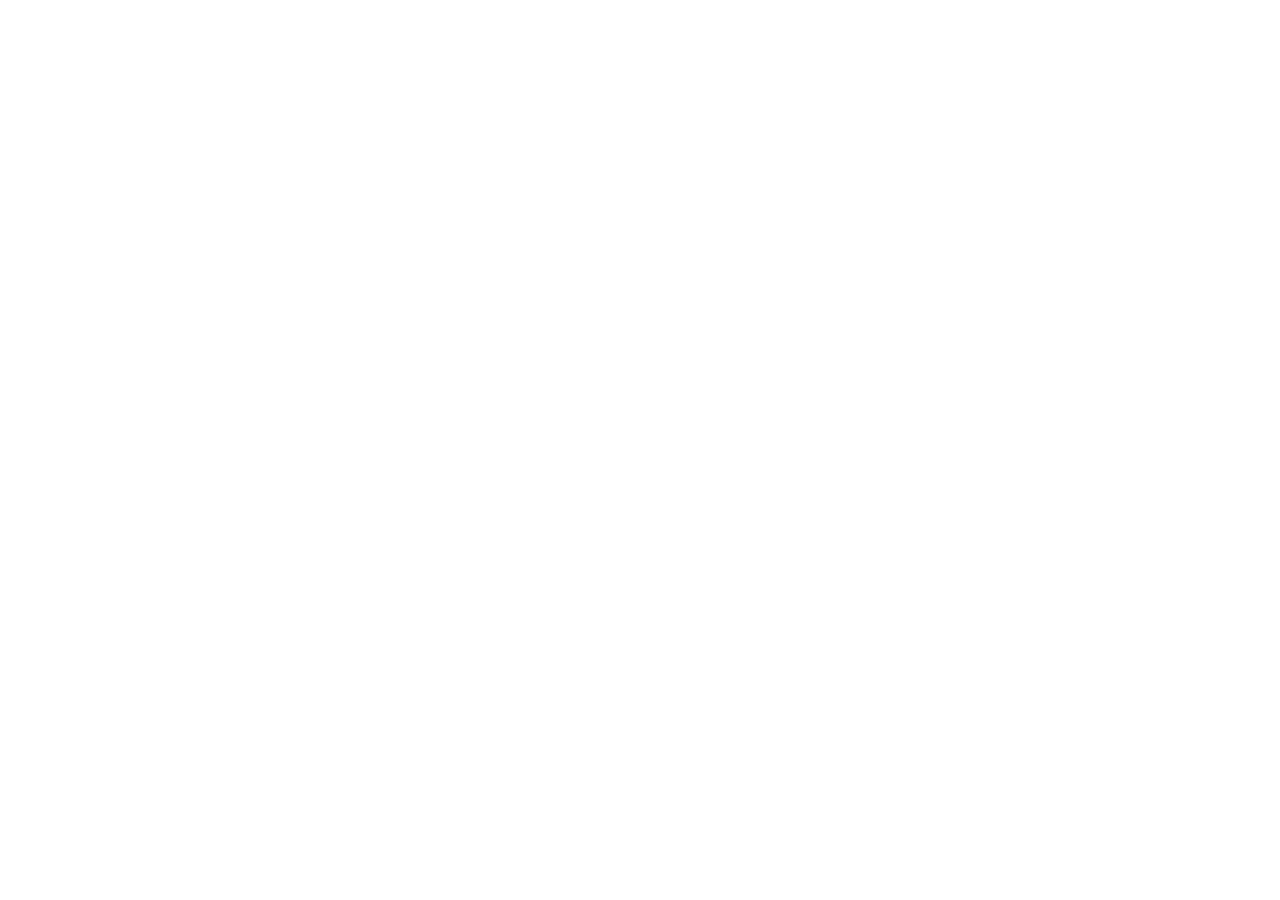
==== HW2/2/index3.html @ 1f1d662f "Add files via upload Fixed border issue" ====
<html xmlns="http://www.w3.org/1999/xhtml">
<head>
  <title>D3 in Action Adjacency Matrix</title>
  <meta charset="utf-8" />
</head>
<script src="http://d3js.org/d3.v3.min.js" charset="utf-8"></script>
<script src="http://d3js.org/queue.v1.min.js" type="text/javascript"></script>
<style>
.tick line {
  shape-rendering: crispEdges;
  stroke: #000;
}
line.minor  {
  stroke: #777;
  stroke-dasharray: 2,2;
}
path.domain {
  fill: none;
  stroke: black;
}
.red {
  color: red;
}
.orange {
  color: orange;
}
.yellow {
  color: yellow;
}
.green {
  color: green;
}
.blue {
  color: blue;
}
.purple {
  color: purple;
}
</style>
<body onload="adjacency()">

<div id="vizcontainer">
<!-- <svg style="width:500px;height:500px;border:1px lightgray solid;" /> -->

</div>
  <footer>
<script>
var // width = 1000,
    width = 2000,
    // height = 600,
    height = 2000;
var color = d3.scale.category20();
var svg = d3.select("body").append("svg")
    .attr("width", width)
    .attr("height", height);
  function adjacency() {
    queue()
    .defer(d3.csv, "nodes.csv")
    .defer(d3.csv, "edges.csv")
    .await(function(error, file1, file2) { createAdjacencyMatrix(file1, file2); });
    function createAdjacencyMatrix(nodes,edges) {
      var edgeHash = {};
      for (x in edges) {
        var id = edges[x].source + "-" + edges[x].target;
        edgeHash[id] = edges[x];
        // console.log(id); // Bush vs. the Beltway-1000 Years for Revenge
      }
      matrix = [];
      //create all possible edges
      for (a in nodes) {
        for (b in nodes) {
          var grid = {id: nodes[a].id + "-" + nodes[b].id, x: b, y: a, weight: 0};
          // console.log(grid)
          if (edgeHash[grid.id]) {
            grid.weight = edgeHash[grid.id].class;
            console.log(grid.weight);
          }
          matrix.push(grid);
        }
      }
      d3.select("svg")
      .append("g")
      .attr("transform", "translate(300,300)")
      .attr("id", "adjacencyG")
      .selectAll("rect")
      .data(matrix)
      .enter()
      .append("rect")
      .attr("width", 15)
      .attr("height", 15)
      .attr("x", function (d) {return d.x * 15})
      .attr("y", function (d) {return d.y * 15})
      .style("stroke", "black")
      .style("stroke-width", "1px")
      .style("fill", "red")
      .style("fill", function (d) {return d.weight})
      .style("fill-opacity", function (d) {return d.weight * .2})
      .on("mouseover", gridOver)
      var scaleSize = nodes.length * 15;
      var nameScale = d3.scale.ordinal().domain(nodes.map(function (el) {return el.id})).rangePoints([0,scaleSize],1);
      xAxis = d3.svg.axis().scale(nameScale).orient("top").tickSize(4);
      yAxis = d3.svg.axis().scale(nameScale).orient("left").tickSize(4);
      d3.select("#adjacencyG").append("g").call(xAxis)
      .selectAll("text")
      .style("text-anchor", "end")
      .attr("transform", "translate(-10,-10) rotate(90)");
      d3.select("#adjacencyG").append("g").call(yAxis);
      function gridOver(d,i) {
        d3.selectAll("rect").style("stroke-width", function (p) {return p.x == d.x || p.y == d.y ? "px" : "1px"})
      }
    }
  }
  </script>
  </footer>
</body>
</html>
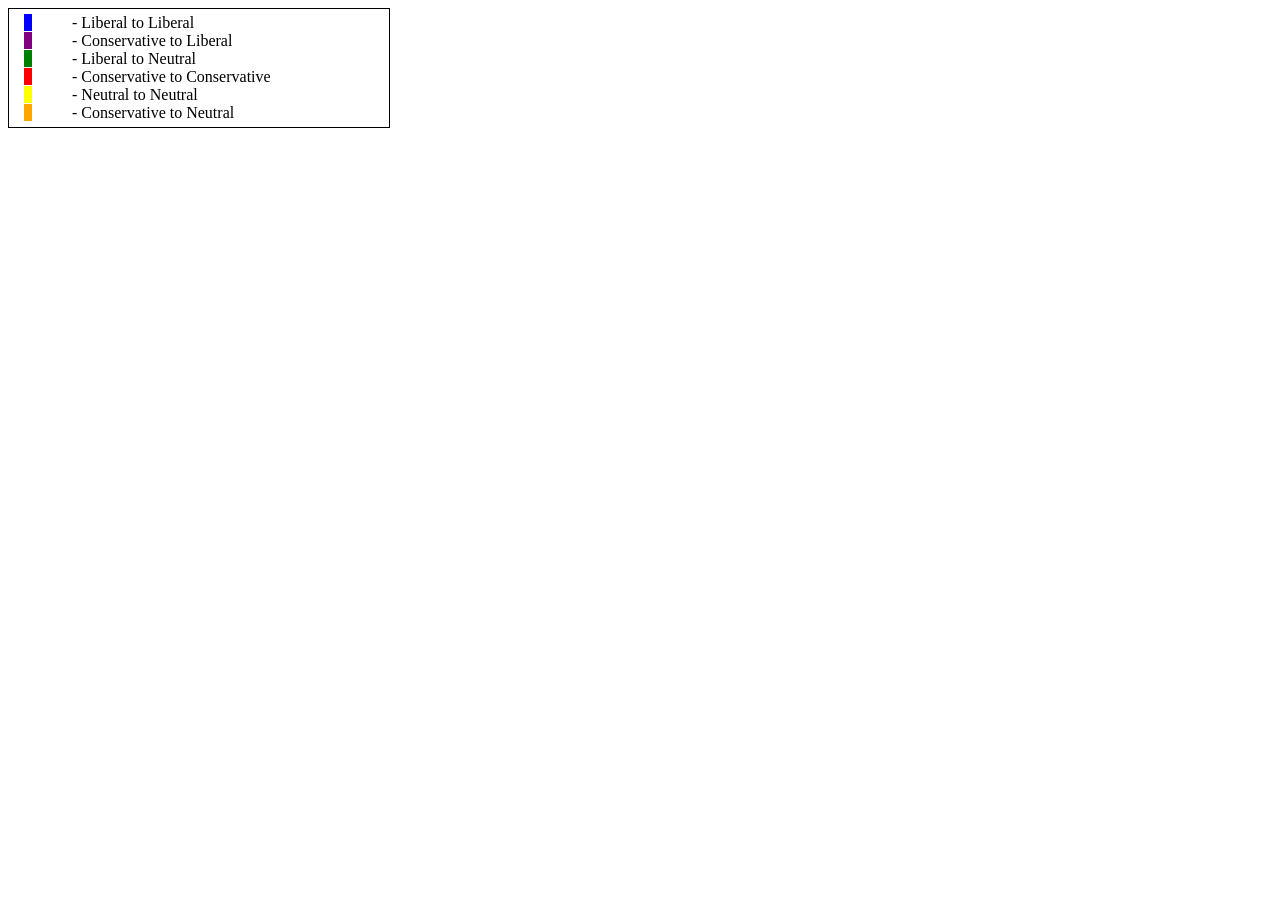
==== commit 8a145458: "Added rudamentary legend to the graphic.  Maybe needs better placement but the meat is done." ====
--- a/HW2/2/index3.html
+++ b/HW2/2/index3.html
@@ -36,8 +36,53 @@
 .purple {
   color: purple;
 }
+
+dl {
+    width: 350px;
+    background: #fff;
+    border: 1px solid #000;
+    padding: 5px 15px;
+
+}
+
+dt, dd
+{
+display: inline;
+}
+ds
+{
+background-color: blue;
+}
+
 </style>
 <body onload="adjacency()">
+
+<dl>
+<dt style="background-color: blue;"> &nbsp   </dt>
+<dd> - Liberal to Liberal<br></dd>
+
+
+<dt style="background-color: purple;"> &nbsp   </dt>
+<dd> - Conservative to Liberal<br></dd>
+
+<dt style="background-color: green;"> &nbsp   </dt>
+<dd> - Liberal to Neutral<br></dd>
+
+<dt style="background-color: red;"> &nbsp   </dt>
+<dd> - Conservative to Conservative<br></dd>
+
+
+
+<dt style="background-color: yellow;"> &nbsp   </dt>
+<dd> - Neutral to Neutral<br></dd>
+
+<dt style="background-color: orange;"> &nbsp   </dt>
+<dd> - Conservative to Neutral<br></dd>
+
+</dl>
+
+
+
 
 <div id="vizcontainer">
 <!-- <svg style="width:500px;height:500px;border:1px lightgray solid;" /> -->
@@ -45,6 +90,8 @@
 </div>
   <footer>
 <script>
+
+
 var // width = 1000,
     width = 2000,
     // height = 600,
@@ -86,31 +133,33 @@
       .data(matrix)
       .enter()
       .append("rect")
-      .attr("width", 15)
-      .attr("height", 15)
-      .attr("x", function (d) {return d.x * 15})
-      .attr("y", function (d) {return d.y * 15})
+      .attr("width", 10)
+      .attr("height", 10)
+      .attr("x", function (d) {return d.x * 10})
+      .attr("y", function (d) {return d.y * 10})
       .style("stroke", "black")
       .style("stroke-width", "1px")
       .style("fill", "red")
       .style("fill", function (d) {return d.weight})
       .style("fill-opacity", function (d) {return d.weight * .2})
       .on("mouseover", gridOver)
-      var scaleSize = nodes.length * 15;
+      var scaleSize = nodes.length * 10;
       var nameScale = d3.scale.ordinal().domain(nodes.map(function (el) {return el.id})).rangePoints([0,scaleSize],1);
       xAxis = d3.svg.axis().scale(nameScale).orient("top").tickSize(4);
       yAxis = d3.svg.axis().scale(nameScale).orient("left").tickSize(4);
       d3.select("#adjacencyG").append("g").call(xAxis)
       .selectAll("text")
       .style("text-anchor", "end")
-      .attr("transform", "translate(-10,-10) rotate(90)");
-      d3.select("#adjacencyG").append("g").call(yAxis);
+	  .style("font-size", "60%")
+      .attr("transform", "translate(-5,-3) rotate(55)");
+      d3.select("#adjacencyG").append("g").call(yAxis)
+	  .style("font-size", "60%");
       function gridOver(d,i) {
-        d3.selectAll("rect").style("stroke-width", function (p) {return p.x == d.x || p.y == d.y ? "px" : "1px"})
+        d3.selectAll("rect").style("stroke-width", function (p) {return p.x == d.x || p.y == d.y ? "3px" : "1px"})
       }
     }
   }
   </script>
   </footer>
 </body>
-</html>+</html>
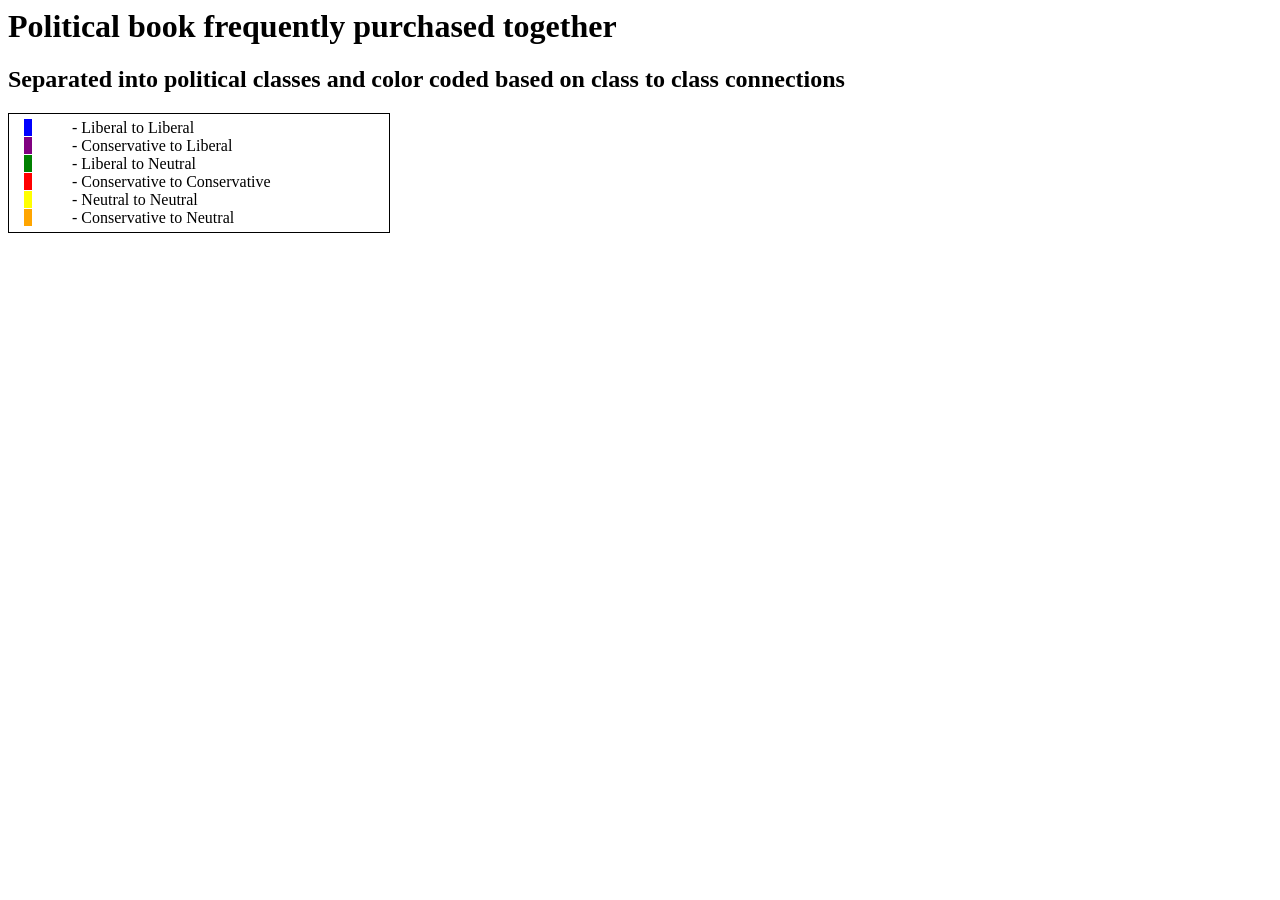
==== commit 558f7f37: "Added some descriptions to the html pages themselves for submission purposes." ====
--- a/HW2/2/index3.html
+++ b/HW2/2/index3.html
@@ -56,6 +56,9 @@
 
 </style>
 <body onload="adjacency()">
+
+<h1>Political book frequently purchased together</h1>
+<h2>Separated into political classes and color coded based on class to class connections</h2>
 
 <dl>
 <dt style="background-color: blue;"> &nbsp   </dt>
